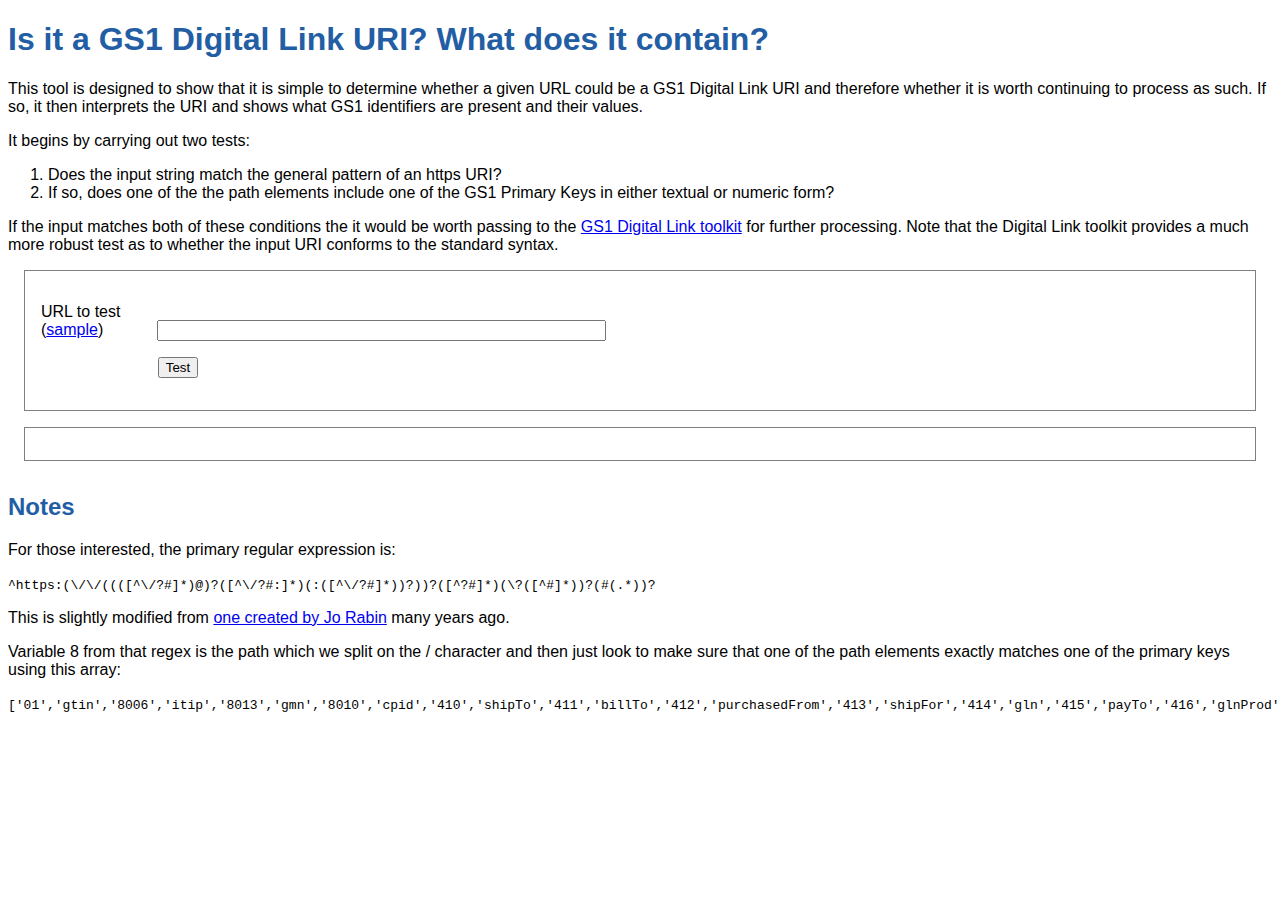
==== index.html @ d867babe "Display interpret function moved to main library" ====
<!DOCTYPE html>
<html lang="en-GB">
  <head>
    <meta charset='utf-8'>
    <meta name="viewport" content="width=device-width">
    <title>Is it a GS1 Digital Link URI? What does it contain?</title>
    <script src="https://gs1.github.io/GS1DigitalLinkCompressionPrototype/src/GS1DigitalLinkToolkit.js"></script>
    <script src="https://gs1.github.io/interpretGS1scan/interpretGS1Scan.js"></script>
    <link rel="stylesheet" href="https://gs1.github.io/interpretGS1scan/interpretGS1scanStyles.css" />
  </head>
  <style type="text/css">
    body {font-family: sans-serif}
    h1, h2 {color:#235EA4}

    #titleSelector, #interpretation {
      margin:1em;
      padding: 1em;
      border: thin solid gray;
    }

    #titleSelector label {
      width:7em;
      display: inline-block;
    }


    #footnotes {
      margin-top:2em;
    }
  </style>
  <body>
<h1>Is it a GS1 Digital Link URI? What does it contain?</h1>
<main>
<p>This tool is designed to show that it is simple to determine whether a given URL could be a GS1 Digital Link URI and therefore whether it is worth continuing to process as such. If so, it then interprets the URI and shows what GS1 identifiers are present and their values.</p>
<p>It begins by carrying out two tests:</p><ol>
<li>Does the input string match the general pattern of an https URI?</li>
<li>If so, does one of the the path elements include one of the GS1 Primary Keys in either textual or numeric form?</li>
</ol><p>If the input matches both of these conditions the it would be worth passing to the <a href="https://github.com/gs1/GS1DigitalLinkToolkit.js">GS1 Digital Link toolkit</a> for further processing. Note that the Digital Link toolkit provides a much more robust test as to whether the input URI conforms to the standard syntax.</p>
<section id="titleSelector">
  <p><label for="url">URL to test <span id="egSpan">(<a href="javascript:void(0);" id="egA">sample</a>)</span></label> <input type="text" size="53" id="url" /></p>
  <p style="padding-left:7.3em"><button id="test">Test</button></p>
  <p id="report"></p>
</section>
<section id="interpretation"></section>


<section id="footnotes">
<h2>Notes</h2>
<p>For those interested, the primary regular expression is:</p>
<p><code>^https:(\/\/((([^\/?#]*)@)?([^\/?#:]*)(:([^\/?#]*))?))?([^?#]*)(\?([^#]*))?(#(.*))?</code></p>
<p>This is slightly modified from <a href="https://www.w3.org/TR/powder-grouping/#rabinsRegEx">one created by Jo Rabin</a> many years ago.</p>
<p>Variable 8 from that regex is the path which we split on the / character and then just look to make sure that one of the path elements exactly matches one of the primary keys using this array:</p>
<p><code>['01','gtin','8006','itip','8013','gmn','8010','cpid','410','shipTo','411','billTo','412','purchasedFrom','413','shipFor','414','gln','415','payTo','416','glnProd','417','party','8017','gsrnp','8018','gsrn','255','gcn','00','sscc','253','gdti','401','ginc','402','gsin','8003','grai','8004','giai']</code></p>
</section>

</main>
</body>
<script>

// #############################################
// Just a few bits to make the demo Web page work

  window.onload=init;

  function init() {
    document.getElementById("test").addEventListener('click', showDetails);
    document.getElementById("egA").addEventListener('click', function() {document.getElementById('url').value='https://id.gs1.org/01/9506000134352/10/ABC/21/123456'});
  }

  function showDetails() {
    var result = new Array(); let url;
    if (url = document.getElementById("url").value) {result = extractDetails(url)}
    let r = document.getElementById('report');
    let interpretationSection = document.getElementById('interpretation');
    interpretationSection.innerHTML = '';
    r.innerHTML = url;
    r.innerHTML += result.isURL ? ' is a valid https URL' : ' is not a valid https URL and so cannot be a valid GS1 Digital Link URI';
    r.innerHTML += '<br />';
    if (result.isLikelyDL) { r.innerHTML += 'it is also likely to be a GS1 Digital Link URI'}
    if ((result.isURL) && (!result.isLikelyDL)) { r.innerHTML += ' but is not a valid GS1 Digital Link URI'}
    if ((result.isURL) && (result.isLikelyDL)) {
      displayInterpretation(url, interpretationSection);
    }
  }


function extractDetails(url) {
//  ##############################################
// Here's the basic regex we're using that matches any URI

//  /^(([^:\/?#]+):)?(\/\/((([^\/?#]*)@)?([^\/?#:]*)(:([^\/?#]*))?))?([^?#]*)(\?([^#]*))?(#(.*))?/;

// However, we know that for DL it MUST be https so we can simplify it a little

  let httpURIre = /^https:(\/\/((([^\/?#]*)@)?([^\/?#:]*)(:([^\/?#]*))?))?([^?#]*)(\?([^#]*))?(#(.*))?/;

  let domain = 5
  let path = 8;
  let port = 7;
  let query = 10;
  let frag = 12;

  let e; let f;
  let op = {'isURL' : false, 'isLikelyDl' : false}; 

  if (e = url.match(httpURIre)) {
    console.log('Match for ' + url);
    op.isURL = true;
    if (testPath(e[path])) {
      op.isLikelyDL = true;
    }
  }
  return op;
}

// We want to look at the path in more detail. It can begin with any number of segments but once it gets to a GS1 key, it must follow the stucture.
// We'll split the path on the / character
// To go further requires a lot more processing as provided by the Digital Link Toolkit but as a first approximation, if we have:
// 1. An https URI
// 2. one of those as a path element
// Then the chances of it being a DL are high enough to warrant that further processing.


function testPath(p) {
  let validPathSegs = ['01','gtin','8006','itip','8013','gmn','8010','cpid','410','shipTo','411','billTo','412','purchasedFrom','413','shipFor','414','gln','415','payTo','416','glnProd','417','party','8017','gsrnp','8018','gsrn','255','gcn','00','sscc','253','gdti','401','ginc','402','gsin','8003','grai','8004','giai'];
  let pathElems = p.split('/');
  for (i = 1; i < pathElems.length; i++) {
    if (validPathSegs.includes(pathElems[i])) {
      return true;   // Breaks the loop here if it finds a match
    }
  }
  return false;
}


</script>

</html>
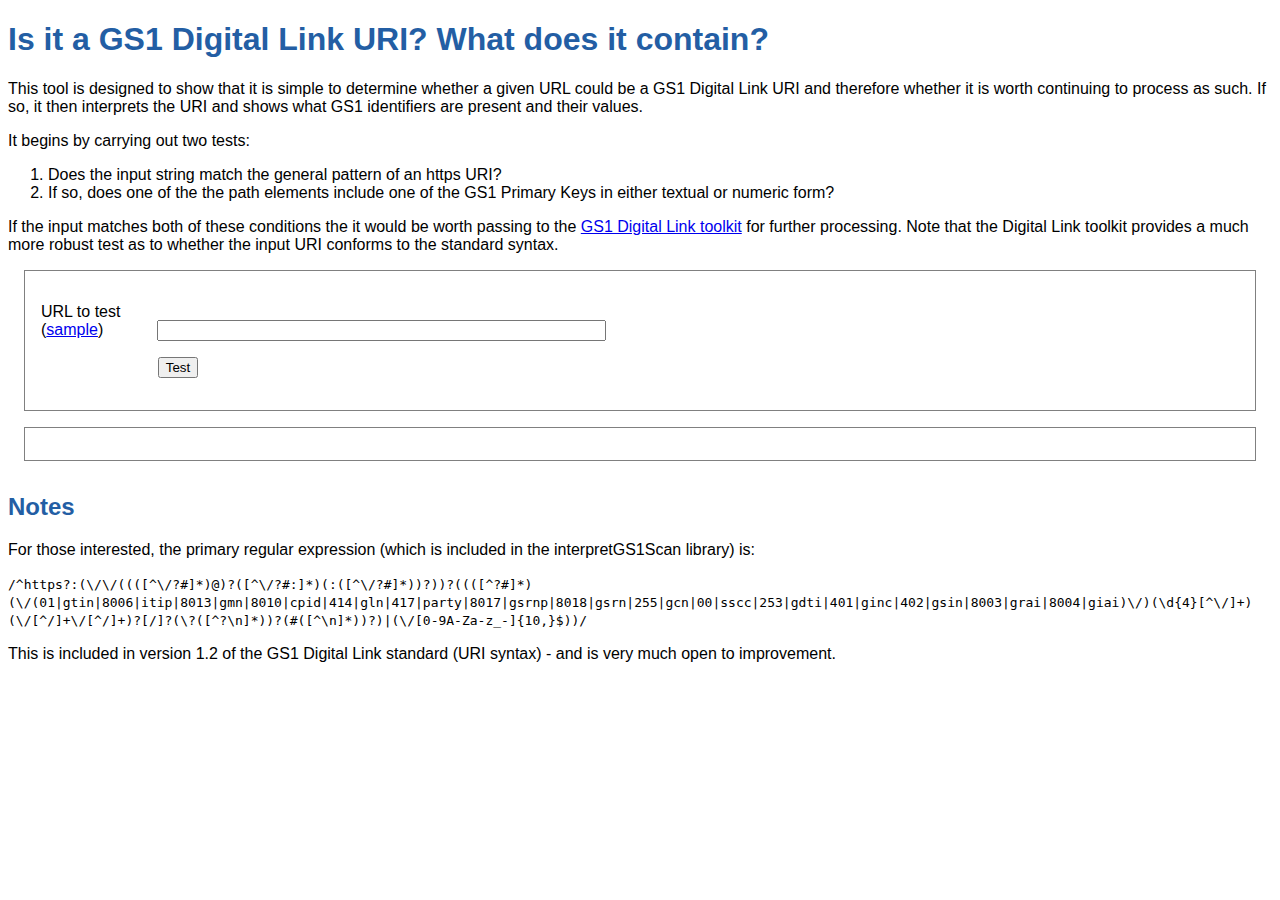
==== commit 8aaa3637: "10 or more for compressed URIs" ====
--- a/index.html
+++ b/index.html
@@ -6,7 +6,7 @@
     <title>Is it a GS1 Digital Link URI? What does it contain?</title>
     <script src="https://gs1.github.io/GS1DigitalLinkCompressionPrototype/src/GS1DigitalLinkToolkit.js"></script>
     <script src="https://gs1.github.io/interpretGS1scan/interpretGS1Scan.js"></script>
-    <link rel="stylesheet" href="https://gs1.github.io/interpretGS1scan/interpretGS1scanStyles.css" />
+    <link rel="stylesheet" href="https://gs1.github.io/interpretGS1scan/interpretGS1ScanStyles.css" />
   </head>
   <style type="text/css">
     body {font-family: sans-serif}
@@ -46,11 +46,11 @@
 
 <section id="footnotes">
 <h2>Notes</h2>
-<p>For those interested, the primary regular expression is:</p>
-<p><code>^https:(\/\/((([^\/?#]*)@)?([^\/?#:]*)(:([^\/?#]*))?))?([^?#]*)(\?([^#]*))?(#(.*))?</code></p>
-<p>This is slightly modified from <a href="https://www.w3.org/TR/powder-grouping/#rabinsRegEx">one created by Jo Rabin</a> many years ago.</p>
-<p>Variable 8 from that regex is the path which we split on the / character and then just look to make sure that one of the path elements exactly matches one of the primary keys using this array:</p>
-<p><code>['01','gtin','8006','itip','8013','gmn','8010','cpid','410','shipTo','411','billTo','412','purchasedFrom','413','shipFor','414','gln','415','payTo','416','glnProd','417','party','8017','gsrnp','8018','gsrn','255','gcn','00','sscc','253','gdti','401','ginc','402','gsin','8003','grai','8004','giai']</code></p>
+<p>For those interested, the primary regular expression (which is included in the interpretGS1Scan library) is:</p>
+<p><code>/^https?:(\/\/((([^\/?#]*)@)?([^\/?#:]*)(:([^\/?#]*))?))?((([^?#]*)(\/(01|gtin|8006|itip|8013|gmn|8010|cpid|414|gln|417|party|8017|gsrnp|8018|gsrn|255|gcn|00|sscc|253|gdti|401|ginc|402|gsin|8003|grai|8004|giai)\/)(\d{4}[^\/]+)(\/[^/]+\/[^/]+)?[/]?(\?([^?\n]*))?(#([^\n]*))?)|(\/[0-9A-Za-z_-]{10,}$))/</code></p>
+
+<p>This is included in version 1.2 of the GS1 Digital Link standard (URI syntax) - and is very much open to improvement.</p>
+
 </section>
 
 </main>
@@ -69,67 +69,38 @@
 
   function showDetails() {
     var result = new Array(); let url;
-    if (url = document.getElementById("url").value) {result = extractDetails(url)}
+    if (url = document.getElementById("url").value) {result = urlCheck(url)}
     let r = document.getElementById('report');
     let interpretationSection = document.getElementById('interpretation');
     interpretationSection.innerHTML = '';
     r.innerHTML = url;
-    r.innerHTML += result.isURL ? ' is a valid https URL' : ' is not a valid https URL and so cannot be a valid GS1 Digital Link URI';
+    r.innerHTML += result.isURL ? ' is a valid https URL' : ' is not a valid URL and so cannot be a valid GS1 Digital Link URI';
     r.innerHTML += '<br />';
-    if (result.isLikelyDL) { r.innerHTML += 'it is also likely to be a GS1 Digital Link URI'}
+    if (result.isPlausibleDL) { r.innerHTML += 'it is also plausibly a GS1 Digital Link URI'}
     if ((result.isURL) && (!result.isLikelyDL)) { r.innerHTML += ' but is not a valid GS1 Digital Link URI'}
-    if ((result.isURL) && (result.isLikelyDL)) {
+    if ((result.isURL) && (result.isPlausibleDL)) {
       displayInterpretation(url, interpretationSection);
     }
   }
 
 
-function extractDetails(url) {
+function urlCheck(url) {
 //  ##############################################
 // Here's the basic regex we're using that matches any URI
+//  /^(([^:\/?#]+):)?(\/\/((([^\/?#]*)@)?([^\/?#:]*)(:([^\/?#]*))?))?([^?#]*)(\?([^#]*))?(#(.*))?/;
+// However, we know that for DL it MUST be http or https so we can simplify it a little
 
-//  /^(([^:\/?#]+):)?(\/\/((([^\/?#]*)@)?([^\/?#:]*)(:([^\/?#]*))?))?([^?#]*)(\?([^#]*))?(#(.*))?/;
+  let httpURIre = /^https?:(\/\/((([^\/?#]*)@)?([^\/?#:]*)(:([^\/?#]*))?))?([^?#]*)(\?([^#]*))?(#(.*))?/;
 
-// However, we know that for DL it MUST be https so we can simplify it a little
-
-  let httpURIre = /^https:(\/\/((([^\/?#]*)@)?([^\/?#:]*)(:([^\/?#]*))?))?([^?#]*)(\?([^#]*))?(#(.*))?/;
-
-  let domain = 5
-  let path = 8;
-  let port = 7;
-  let query = 10;
-  let frag = 12;
-
-  let e; let f;
-  let op = {'isURL' : false, 'isLikelyDl' : false}; 
+  let e;
+  let op = {'isURL' : false, 'isPlausibleDl' : false};
 
   if (e = url.match(httpURIre)) {
-    console.log('Match for ' + url);
+    // console.log('Match for ' + url);
     op.isURL = true;
-    if (testPath(e[path])) {
-      op.isLikelyDL = true;
-    }
+    op.isPlausibleDL = isPlausibleGs1DlUri(e[0]); // Uses function in interpretGS1Scan.js
   }
   return op;
-}
-
-// We want to look at the path in more detail. It can begin with any number of segments but once it gets to a GS1 key, it must follow the stucture.
-// We'll split the path on the / character
-// To go further requires a lot more processing as provided by the Digital Link Toolkit but as a first approximation, if we have:
-// 1. An https URI
-// 2. one of those as a path element
-// Then the chances of it being a DL are high enough to warrant that further processing.
-
-
-function testPath(p) {
-  let validPathSegs = ['01','gtin','8006','itip','8013','gmn','8010','cpid','410','shipTo','411','billTo','412','purchasedFrom','413','shipFor','414','gln','415','payTo','416','glnProd','417','party','8017','gsrnp','8018','gsrn','255','gcn','00','sscc','253','gdti','401','ginc','402','gsin','8003','grai','8004','giai'];
-  let pathElems = p.split('/');
-  for (i = 1; i < pathElems.length; i++) {
-    if (validPathSegs.includes(pathElems[i])) {
-      return true;   // Breaks the loop here if it finds a match
-    }
-  }
-  return false;
 }
 
 
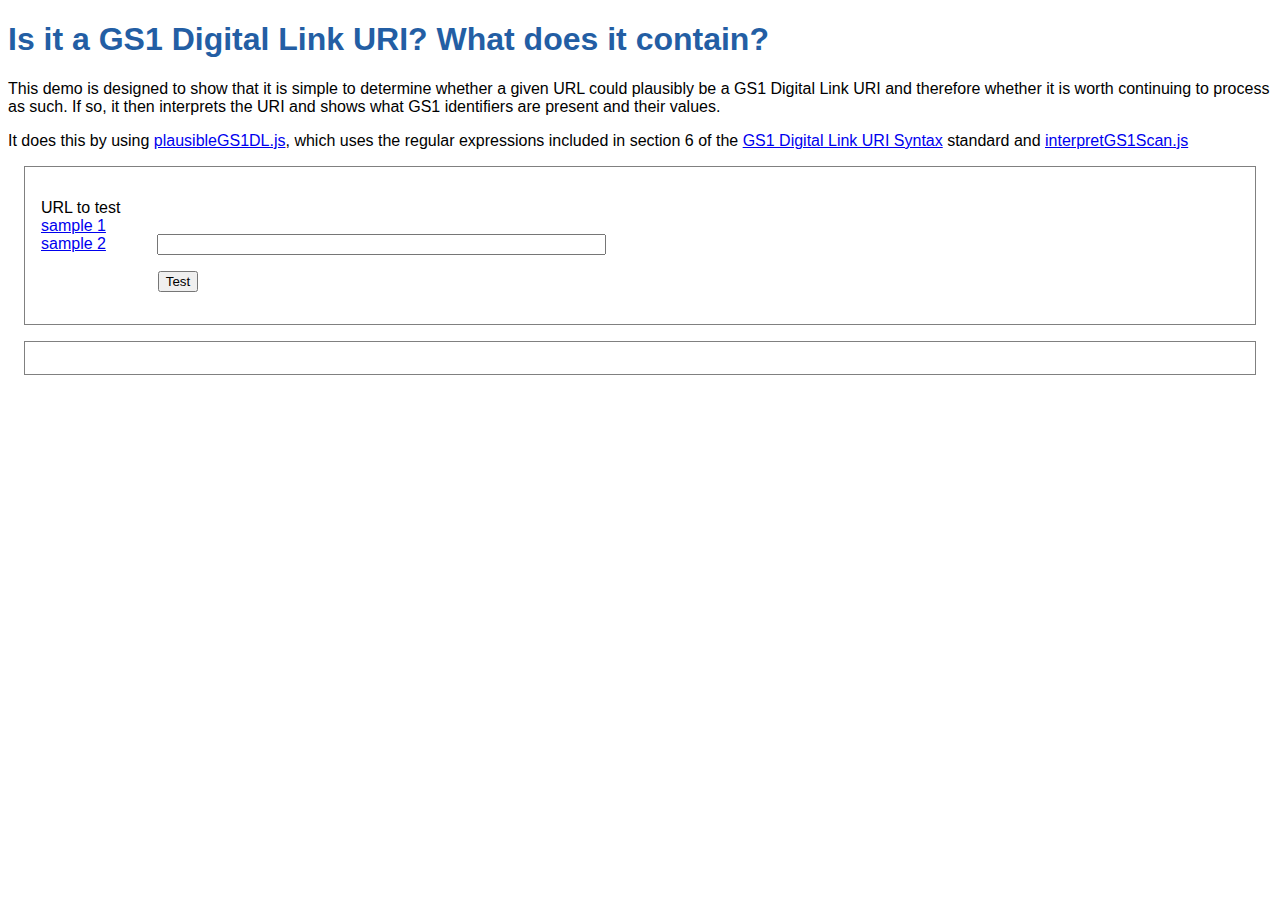
==== commit e6e9865a: "Adding/integrating Plausible GS1DL" ====
--- a/index.html
+++ b/index.html
@@ -6,6 +6,7 @@
     <title>Is it a GS1 Digital Link URI? What does it contain?</title>
     <script src="https://gs1.github.io/GS1DigitalLinkCompressionPrototype/src/GS1DigitalLinkToolkit.js"></script>
     <script src="https://gs1.github.io/interpretGS1scan/interpretGS1Scan.js"></script>
+    <script src="https://gs1.github.io/interpretGS1scan/plausibleGS1DL.js"></script>
     <link rel="stylesheet" href="https://gs1.github.io/interpretGS1scan/interpretGS1ScanStyles.css" />
   </head>
   <style type="text/css">
@@ -18,9 +19,13 @@
       border: thin solid gray;
     }
 
-    #titleSelector label {
+    #titleSelector p#urlEntry label {
       width:7em;
       display: inline-block;
+    }
+
+    #titleSelector p#options {
+      padding-left: 7em;
     }
 
 
@@ -31,27 +36,20 @@
   <body>
 <h1>Is it a GS1 Digital Link URI? What does it contain?</h1>
 <main>
-<p>This tool is designed to show that it is simple to determine whether a given URL could be a GS1 Digital Link URI and therefore whether it is worth continuing to process as such. If so, it then interprets the URI and shows what GS1 identifiers are present and their values.</p>
-<p>It begins by carrying out two tests:</p><ol>
-<li>Does the input string match the general pattern of an https URI?</li>
-<li>If so, does one of the the path elements include one of the GS1 Primary Keys in either textual or numeric form?</li>
-</ol><p>If the input matches both of these conditions the it would be worth passing to the <a href="https://github.com/gs1/GS1DigitalLinkToolkit.js">GS1 Digital Link toolkit</a> for further processing. Note that the Digital Link toolkit provides a much more robust test as to whether the input URI conforms to the standard syntax.</p>
+<p>This demo is designed to show that it is simple to determine whether a given URL could plausibly be a GS1 Digital Link URI
+and therefore whether it is worth continuing to process as such. If so, it then interprets the URI and shows what
+GS1 identifiers are present and their values. </p>
+<p>It does this by using <a href="plausibleGS1DL.js">plausibleGS1DL.js</a>, which uses the regular expressions
+included in section 6 of the <a href="https://www.gs1.org/docs/Digital-Link/GS1_Digital_Link_Standard_URI_Syntax_r_i1-2_2021-01-16.pdf">GS1 Digital
+Link URI Syntax</a> standard and <a href="interpretGS1Scan.js">interpretGS1Scan.js</a></p>
+
 <section id="titleSelector">
-  <p><label for="url">URL to test <span id="egSpan">(<a href="javascript:void(0);" id="egA">sample</a>)</span></label> <input type="text" size="53" id="url" /></p>
+  <p id="urlEntry"><label for="url">URL to test <span id="egSpan"><a href="javascript:void(0);" id="egA">sample 1</a> <a href="javascript:void(0);" id="egB">sample 2</a></span></label> <input type="text" size="53" id="url" /></p>
   <p style="padding-left:7.3em"><button id="test">Test</button></p>
-  <p id="report"></p>
 </section>
+<section id="plausibilityCheck"></section>
+
 <section id="interpretation"></section>
-
-
-<section id="footnotes">
-<h2>Notes</h2>
-<p>For those interested, the primary regular expression (which is included in the interpretGS1Scan library) is:</p>
-<p><code>/^https?:(\/\/((([^\/?#]*)@)?([^\/?#:]*)(:([^\/?#]*))?))?((([^?#]*)(\/(01|gtin|8006|itip|8013|gmn|8010|cpid|414|gln|417|party|8017|gsrnp|8018|gsrn|255|gcn|00|sscc|253|gdti|401|ginc|402|gsin|8003|grai|8004|giai)\/)(\d{4}[^\/]+)(\/[^/]+\/[^/]+)?[/]?(\?([^?\n]*))?(#([^\n]*))?)|(\/[0-9A-Za-z_-]{10,}$))/</code></p>
-
-<p>This is included in version 1.2 of the GS1 Digital Link standard (URI syntax) - and is very much open to improvement.</p>
-
-</section>
 
 </main>
 </body>
@@ -64,43 +62,73 @@
 
   function init() {
     document.getElementById("test").addEventListener('click', showDetails);
-    document.getElementById("egA").addEventListener('click', function() {document.getElementById('url').value='https://id.gs1.org/01/9506000134352/10/ABC/21/123456'});
+    document.getElementById("egA").addEventListener('click', function() {document.getElementById('url').value='https://example.com/01/9506000134352/10/ABC/21/123456'});
+    document.getElementById("egB").addEventListener('click', function() {document.getElementById('url').value='https://example.com/ARFKk4XBoCCHV4Qgw8SA'});
   }
 
   function showDetails() {
-    var result = new Array(); let url;
+    let result = []; let url;
     if (url = document.getElementById("url").value) {result = urlCheck(url)}
-    let r = document.getElementById('report');
+    let r = document.getElementById('plausibilityCheck');
+    r.innerHTML = '';
     let interpretationSection = document.getElementById('interpretation');
     interpretationSection.innerHTML = '';
-    r.innerHTML = url;
-    r.innerHTML += result.isURL ? ' is a valid https URL' : ' is not a valid URL and so cannot be a valid GS1 Digital Link URI';
-    r.innerHTML += '<br />';
-    if (result.isPlausibleDL) { r.innerHTML += 'it is also plausibly a GS1 Digital Link URI'}
-    if ((result.isURL) && (!result.isLikelyDL)) { r.innerHTML += ' but is not a valid GS1 Digital Link URI'}
-    if ((result.isURL) && (result.isPlausibleDL)) {
+    let p = document.createElement('p');
+    p.id = 'givenURL';
+    p.appendChild(document.createTextNode(url));
+    r.appendChild(p);
+    let ul = document.createElement('ul');
+    if (result.isURL) {
+      let li = document.createElement('li');
+      li.id = 'isValidURL';
+      li.appendChild(document.createTextNode('Is a valid URL'));
+      ul.appendChild(li);
+      if (result.uncompressed) {
+        li = document.createElement('li');
+        li.appendChild(document.createTextNode('Is plausibly an uncompressed GS1 Digital Link URI'));
+        ul.appendChild(li);
+      } else if (result.uncompressedWithAlphas) {
+        li = document.createElement('li');
+        li.appendChild(document.createTextNode('Is plausibly an uncompressed GS1 Digital Link URI, but uses "convenience alphas" which have been deprecated.'));
+        ul.appendChild(li);
+      } else if (result.compressed) {
+        li = document.createElement('li');
+        li.appendChild(document.createTextNode('Is plausibly a compressed GS1 Digital Link URI.'));
+        ul.appendChild(li);
+      } else {
+        li = document.createElement('li');
+        li.appendChild(document.createTextNode('Is not a GS1 Digital Link URI.'));
+        ul.appendChild(li);
+      }
+    } else {
+      let li = document.createElement('li');
+      li.appendChild(document.createTextNode('Is not valid URL'));
+      ul.appendChild(li);
+    }
+    r.appendChild(ul);
+    if (result.any) { // We have a DL URI of some kind. We can pass this to the interpret scan function.
       displayInterpretation(url, interpretationSection);
     }
   }
 
 
 function urlCheck(url) {
-//  ##############################################
-// Here's the basic regex we're using that matches any URI
-//  /^(([^:\/?#]+):)?(\/\/((([^\/?#]*)@)?([^\/?#:]*)(:([^\/?#]*))?))?([^?#]*)(\?([^#]*))?(#(.*))?/;
-// However, we know that for DL it MUST be http or https so we can simplify it a little
+  //  ##############################################
+  // Here's a basic regex we can use to test whether the input is any kind of URI
+  //  /^(([^:\/?#]+):)?(\/\/((([^\/?#]*)@)?([^\/?#:]*)(:([^\/?#]*))?))?([^?#]*)(\?([^#]*))?(#(.*))?/;
+  // However, we know that for DL it MUST be http or https so we can simplify it a little
+  // This test is not strictly necessary, it doesn't affect the plausibility, but it helps us provide
+  // info in this specific demo
 
-  let httpURIre = /^https?:(\/\/((([^\/?#]*)@)?([^\/?#:]*)(:([^\/?#]*))?))?([^?#]*)(\?([^#]*))?(#(.*))?/;
+  const genericHttpURIre = /^https?:(\/\/((([^\/?#]*)@)?([^\/?#:]*)(:([^\/?#]*))?))?([^?#]*)(\?([^#]*))?(#(.*))?/;
 
-  let e;
-  let op = {'isURL' : false, 'isPlausibleDl' : false};
-
-  if (e = url.match(httpURIre)) {
-    // console.log('Match for ' + url);
-    op.isURL = true;
-    op.isPlausibleDL = isPlausibleGs1DlUri(e[0]); // Uses function in interpretGS1Scan.js
+  if (genericHttpURIre.test(url)) {   // We have an HTTP URI
+    let plausibleDL = isPlausibleGs1DlUri(url);
+    plausibleDL.isURL = true;
+    return plausibleDL;
+  } else {
+    return {'isURL': false};
   }
-  return op;
 }
 
 
